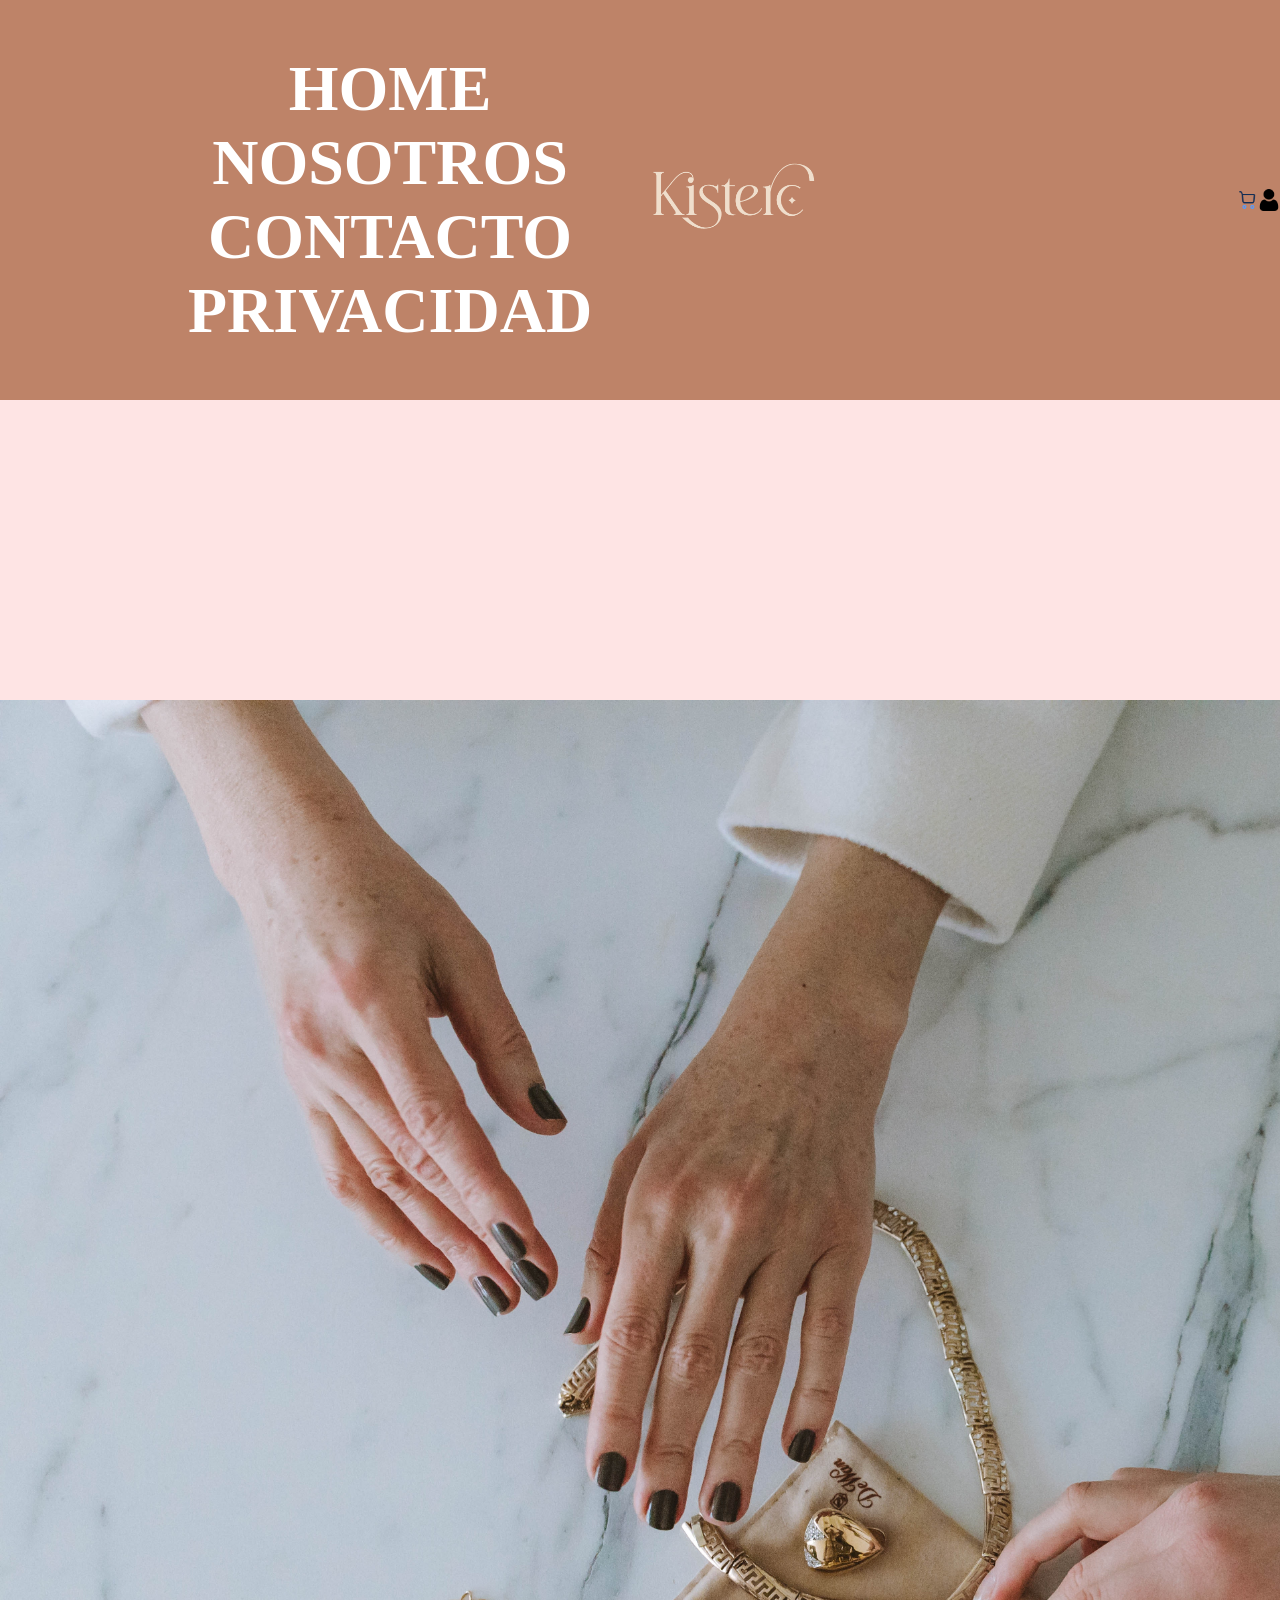
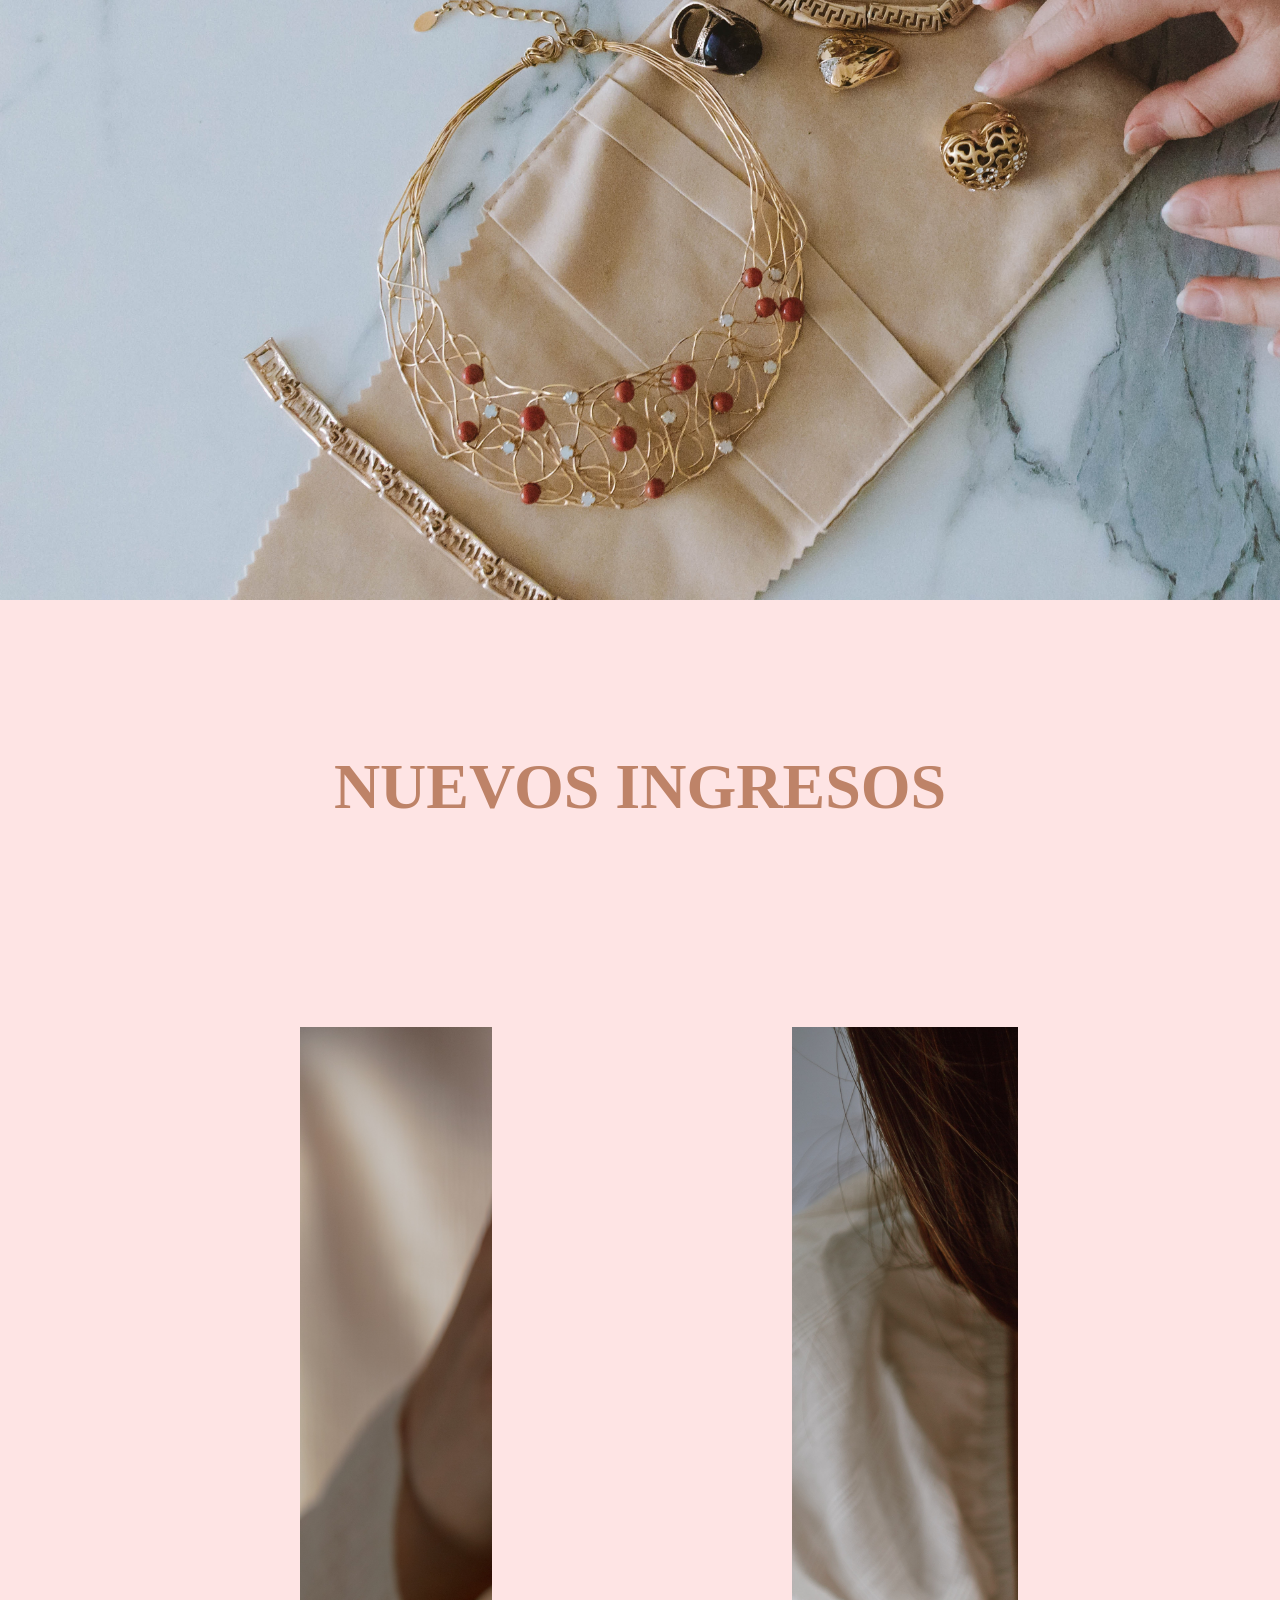
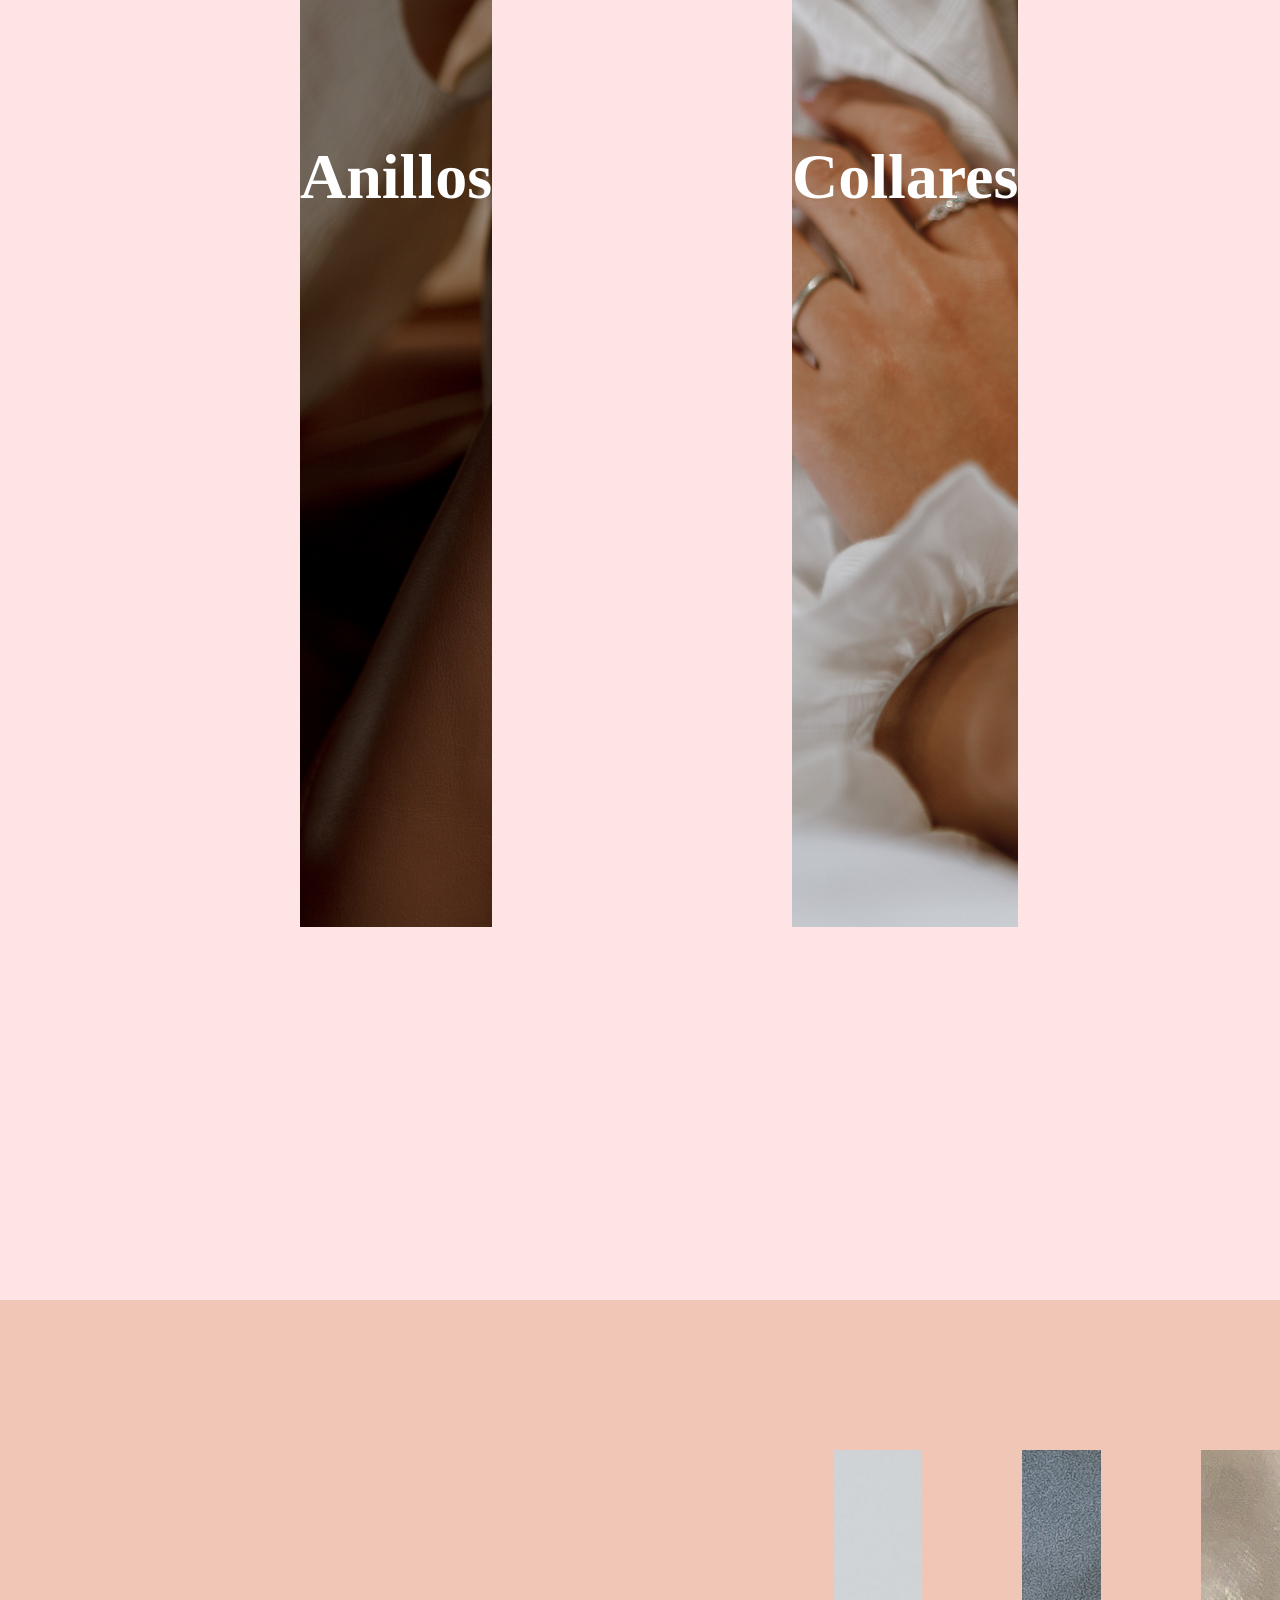
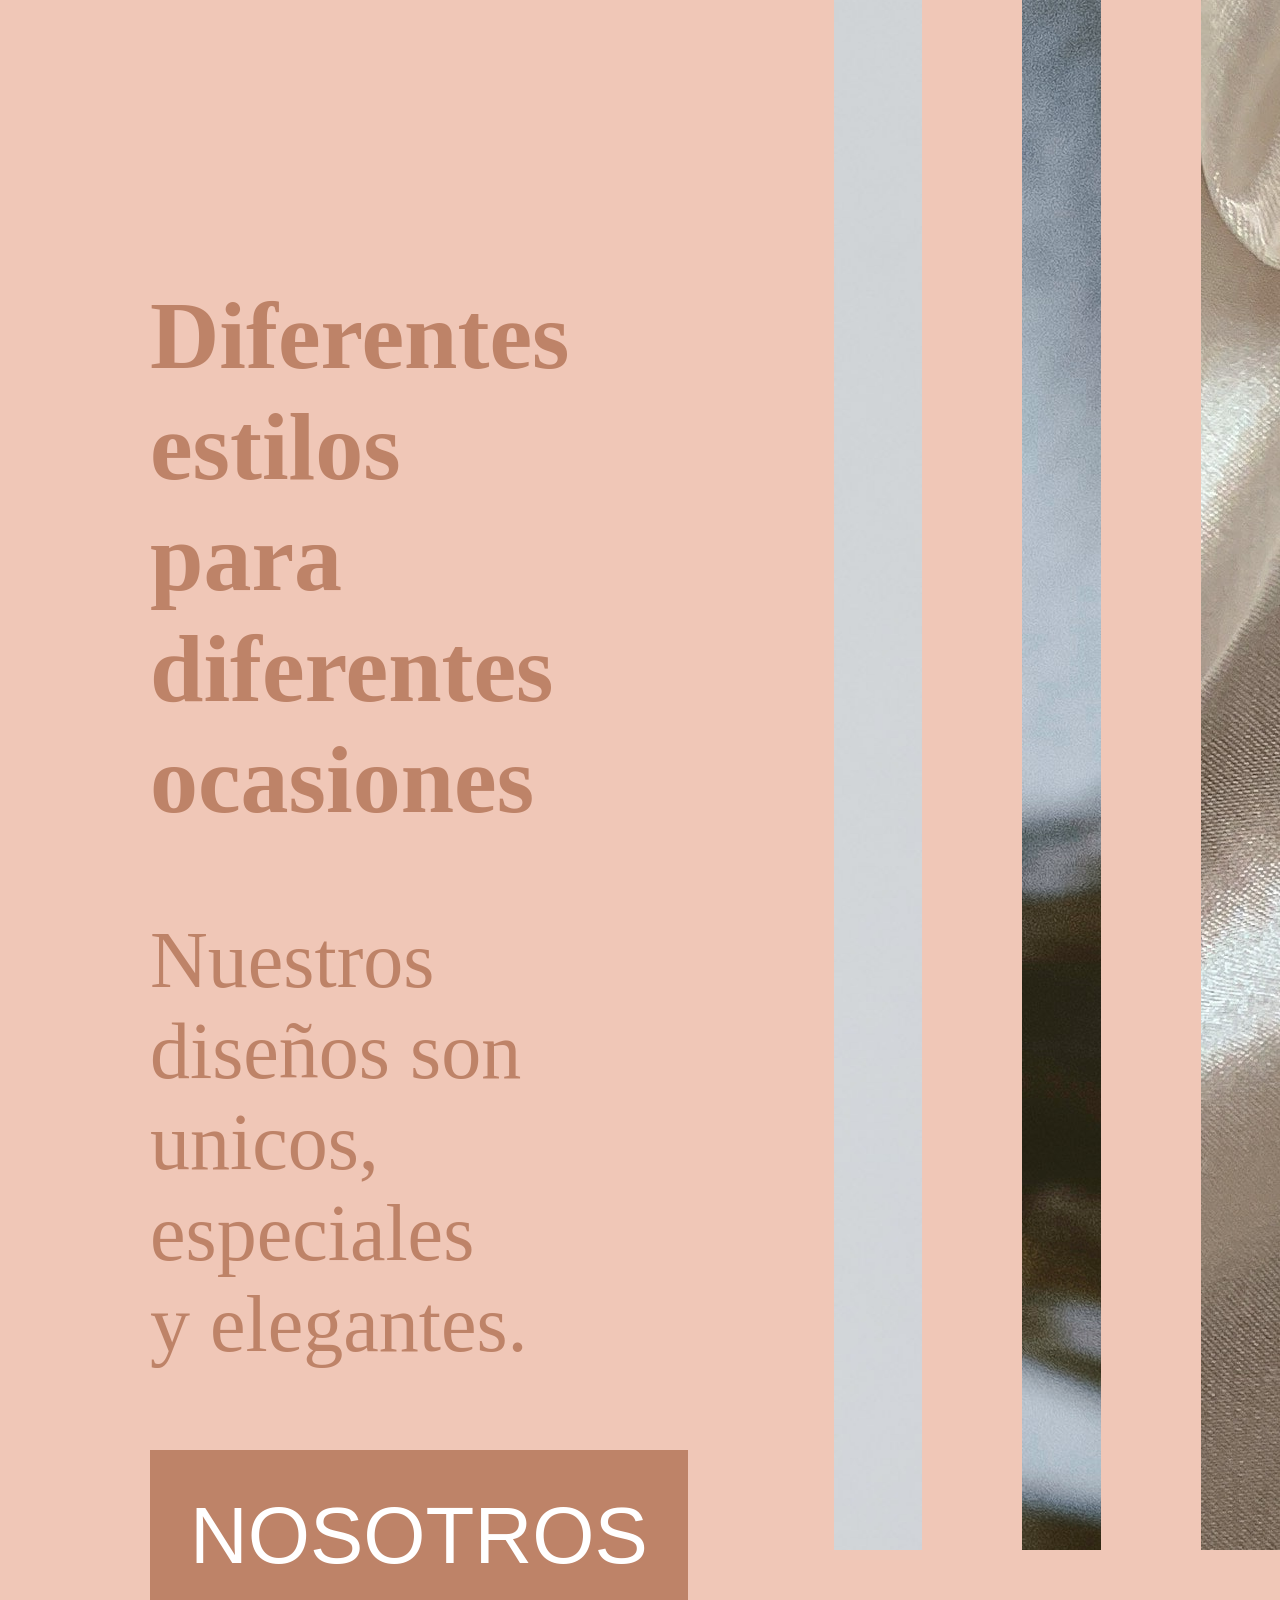
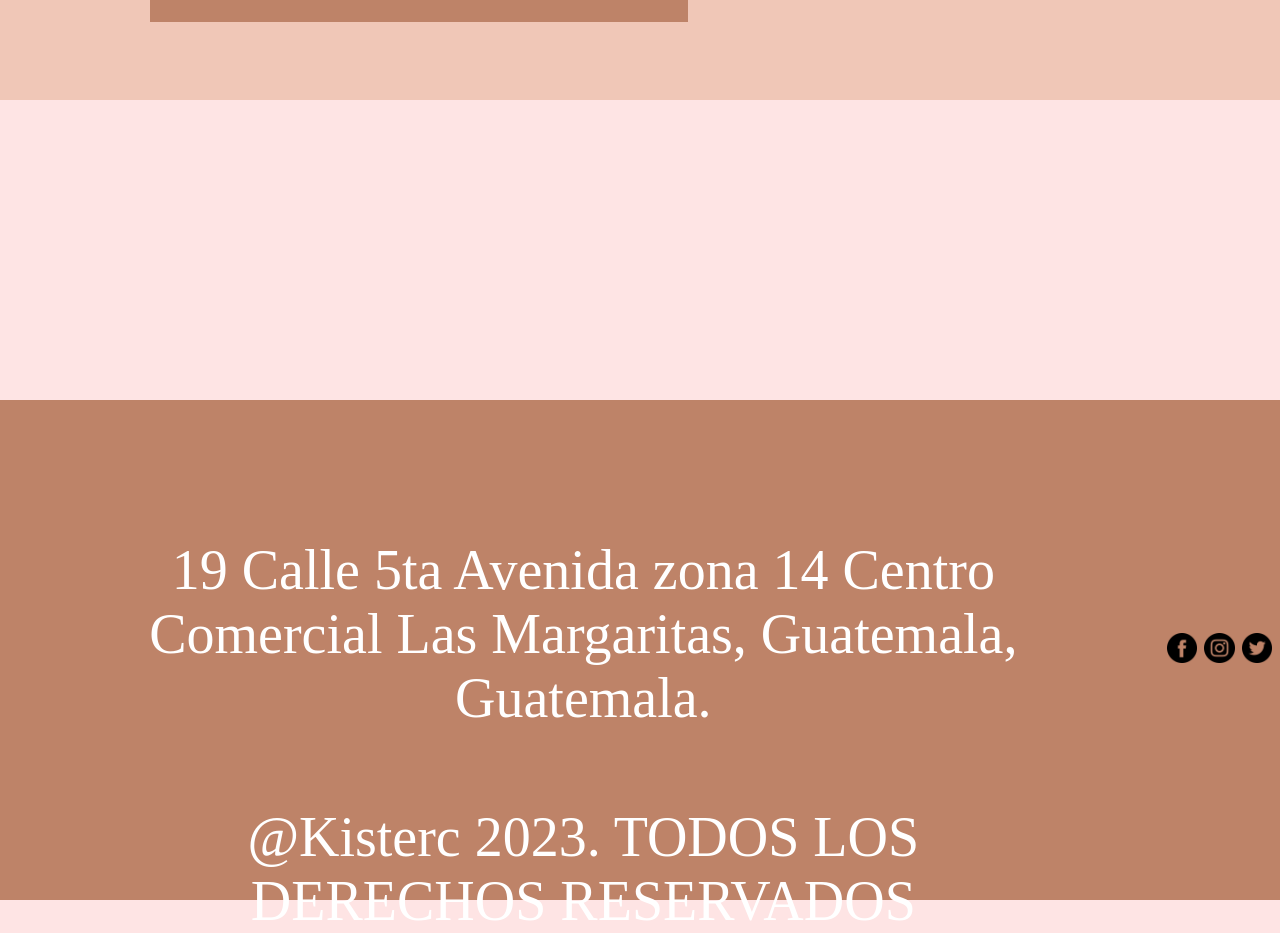
==== docs/index.html @ 11e6be17 "com1" ====
<!DOCTYPE html>
<html>
    <!-- estructura básica de head, tal como se explica en el pdf de referencia-->
    <head>
        <title>Kisterc Jewelry</title>
        <meta charset="utf-8">
        <meta name="viewport" content="width=device-width, user-scalable=no, initial-scale=1.0, maximum-scale=1.0, minimum-scale=1.0">
        <link rel="stylesheet" type="text/css" href="styles/index.css">
    </head>
    
    <body>
        <header>
            <nav>
                <ul>
                    <a href=""><li>HOME</li></a>
                    <a href=""><li>NOSOTROS</li></a>
                    <a href=""><li>CONTACTO</li></a>
                    <a href=""><li>PRIVACIDAD</li></a>
                    
            </ul>

            <img src="images/Logotipo2023.png"/>

            <div class="icons-container">
                
                <img src="images/Carrito.png"/>
                <img src="images/usuario.png"/>
            </div>

            </nav>
        </header>
        
        <div class="banner"></div>

    <section class="section-1">
        <h1>NUEVOS INGRESOS</h1>
         <div class="section-1-container">
                <div class="section-1-column-1">
                    <h1>Anillos</h1> 
                </div>

                <div class="section-1-column-2">
                    <h1>Collares</h1>
                    <!-- <img src="images/Collares.jpg"/> -->
                </div>

                <div class="section-1-column-3">
                    <h1>Aretes</h1>
                    <!-- <img src="images/Aretes.jpg"/> -->
                </div>
            
                <div class="section-1-column-4">
                    <h1>Brazaletes</h1>
                    <!-- <img src="images/Brazaletes.jpg"/> -->
                </div>
            </div>  
    </section>
        
    <section class="section-2">
        <div class="section-2-left">
            <h1>Diferentes estilos para diferentes ocasiones</h1>
            <p>Nuestros diseños son unicos, especiales y elegantes.</p>
            <button>NOSOTROS</button>
        </div>
        <!-- <div class="section-2-picture-1" style="width: 100%;"></div> -->

        <div class="section-2-pictures">
            <div class="section-2-picture-1"></div>
            <div class="section-2-picture-2"></div>
            <div class="section-2-picture-3"></div>
        </div>

    </section>
        
     <footer>
        <div class="footer-left">
            <h1>19 Calle 5ta Avenida zona 14 Centro Comercial Las Margaritas, Guatemala, Guatemala.</h1>
            <h1>@Kisterc 2023. TODOS LOS DERECHOS RESERVADOS</h1>
        </div>
        <div class="footer-right">
            <a href=""><img src="images/facebook%20(1).png"/></a>
            <a href=""><img src="images/instagram%20(1).png"/></a>
            <a href=""><img src="images/Twitter.png"/></a>
        </div>
    </footer>

        
    </body> 
</html>
---- docs/styles/index.css ----
body {
    margin: 0;
    background-color: #fee4e4;
}

header {
    background-color: #be8368;
    width: 100%;
    height: 400px;
}

header a {
    text-decoration: none;
    color: white;
    font-weight: 600;
    font-size: 4em;
    display: inline-table;
    width: 500px;
    text-align-last: center;
}

nav {
    height: 400px;
    padding-left: 100px;
    display: flex;
    flex-direction: row;
    justify-content: space-around;
    align-items: center;
}

ul {
    list-style: none;
    width: 40%;
}

nav img {
    width: 20%;
}


.icons-container {
    width: 40%;
    display: flex;
    flex-direction: row;
    justify-content: flex-end;
}

.icons-container img {
    width: 5%;
}

.banner {
    width: 100%;
    height: 1500px;
    margin-top: 300px;
    background-image: url("../images/Jewelry.jpg");
    background-position-y: 65%;
    background-size: cover;
}

.section-1 {
    margin: 150px;
    height: 2000px;
}

.section-1 h1 {
    text-align-last: center;
    font-size: 4em;
    color: #be8368;
}

.section-1-container {
    display: flex;
    flex-direction: row;
}

.section-1-container h1 {
    color: white;
}

.section-1-container div {
    width: 25%;
    height: 1500px;
    margin: 150px;
    background-position-y: 65%;
    background-size: cover;
    display: flex;
    align-items: center;
    justify-content: center;
}

.section-1-column-1 {
    background-image: url("../images/Anillos.jpg");
}

.section-1-column-2 {
    background-image: url("../images/Collares.jpg");
}

.section-1-column-3 {
    background-image: url("../images/Aretes.jpg");
}

.section-1-column-4 {
    background-image: url("../images/Brazaletes.jpg");
}

.section-2 {
    margin-top: 150px;
    height: 2000px;
    background-color: #f0c7b7;
    display: flex;
    flex-direction: row;
}

.section-2-left {
    padding: 150px;
    padding-top: 500px;
    width: 30%;
}

.section-2-left h1 {
    font-size: 6em;
    color: #be8368;
}

.section-2-left p {
    font-size: 5em;
    color: #be8368;
}

.section-2-left button {
    font-size: 5em;
    background-color: #be8368;
    color: white;
    border: none;
    padding: 0.5em;
}

.section-2-pictures {
    width: 100%;
    padding: 150px;
    height: 1700px;
    background-position-y: 65%;
    background-size: cover;
    display: flex;
    align-items: center;
    justify-content: flex-end;
    padding-right: 0;
}

.section-2-picture-1 {
    background-image: url("../images/Joyeria1.jpg");
    width: 33.33%;
    height: 1700px;
    margin-right: 100px;
}

.section-2-picture-2 {
    background-image: url("../images/Joyeria2.jpg");
    width: 30%;
    height: 1700px;
    margin-right: 100px;
}

.section-2-picture-3 {
    background-image: url("../images/Joyeria3.jpg");
    width: 30%;
    height: 1700px;
}

footer {
    height: 500px;
    margin-top: 300px;
    background-color: #be8368;
    display: flex;
    justify-content: space-around;
    align-items: center;
}

.footer-left {
    display: flex;
    flex-direction: column;
    justify-content: space-around;
    align-items: center;
    height: 300px;
}

.footer-left h1 {
    font-size: 3.5em;
    font-weight: 500;
    width: 80%;
    color: white;
    text-align: center;
}

.footer-right {
    display: flex;
    flex-direction: row;
    justify-content: space-around;
    align-items: center;
    width: 15%;
}

.footer-right img {
    width: 80%;
}
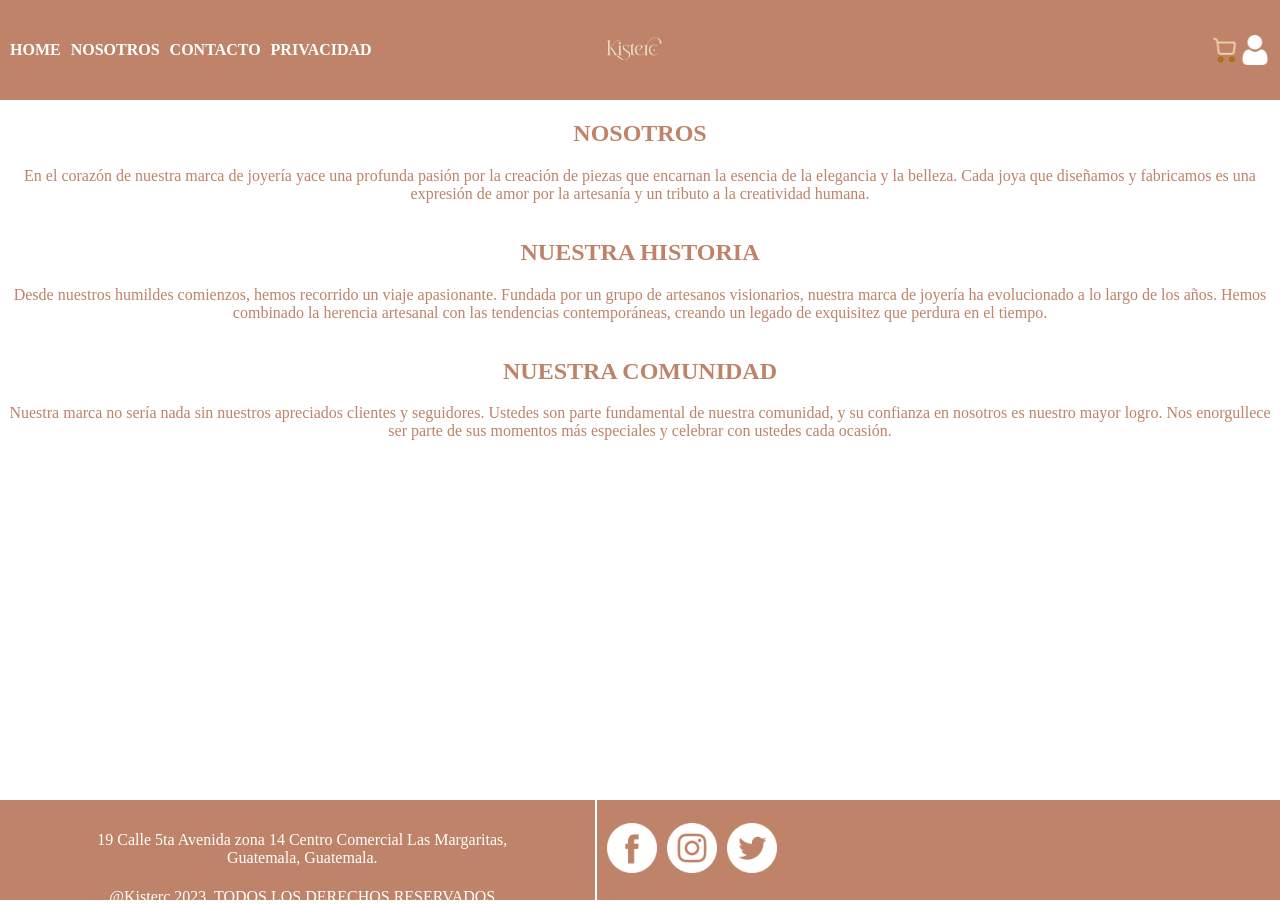
==== commit bb40d26c: "responsive 1" ====
--- a/docs/index.html
+++ b/docs/index.html
@@ -1,6 +1,5 @@
 <!DOCTYPE html>
 <html>
-    <!-- estructura básica de head, tal como se explica en el pdf de referencia-->
     <head>
         <title>Kisterc Jewelry</title>
         <meta charset="utf-8">
@@ -16,80 +15,46 @@
                     <a href=""><li>NOSOTROS</li></a>
                     <a href=""><li>CONTACTO</li></a>
                     <a href=""><li>PRIVACIDAD</li></a>
-                    
-            </ul>
-
-            <img src="images/Logotipo2023.png"/>
-
-            <div class="icons-container">
-                
-                <img src="images/Carrito.png"/>
-                <img src="images/usuario.png"/>
-            </div>
-
+                </ul>
+                <img class="logo" src="images/Logotipo2023.png"/>
+                <div class="icons-container">
+                    <img src="images/Carrito.png"/>
+                    <img src="images/usuario.png"/>
+                </div>
             </nav>
         </header>
+        <div class="section">
+            <h2 style="color: #be8368; text-align: center;">NOSOTROS</h2>
+            <p style="color: #be8368; text-align: center;">
+                En el corazón de nuestra marca de joyería yace una profunda pasión por la creación de piezas que encarnan la esencia de la elegancia y la belleza. Cada joya que diseñamos y fabricamos es una expresión de amor por la artesanía y un tributo a la creatividad humana.
+            </p>
+        </div>
         
-        <div class="banner"></div>
-
-    <section class="section-1">
-        <h1>NUEVOS INGRESOS</h1>
-         <div class="section-1-container">
-                <div class="section-1-column-1">
-                    <h1>Anillos</h1> 
-                </div>
-
-                <div class="section-1-column-2">
-                    <h1>Collares</h1>
-                    <!-- <img src="images/Collares.jpg"/> -->
-                </div>
-
-                <div class="section-1-column-3">
-                    <h1>Aretes</h1>
-                    <!-- <img src="images/Aretes.jpg"/> -->
-                </div>
-            
-                <div class="section-1-column-4">
-                    <h1>Brazaletes</h1>
-                    <!-- <img src="images/Brazaletes.jpg"/> -->
-                </div>
-            </div>  
-    </section>
+        <div class="section">
+            <h2 style="color: #be8368; text-align: center;">NUESTRA HISTORIA</h2>
+            <p style="color: #be8368; text-align: center;">
+                Desde nuestros humildes comienzos, hemos recorrido un viaje apasionante. Fundada por un grupo de artesanos visionarios, nuestra marca de joyería ha evolucionado a lo largo de los años. Hemos combinado la herencia artesanal con las tendencias contemporáneas, creando un legado de exquisitez que perdura en el tiempo.
+            </p>
+        </div>
         
-    <section class="section-2">
-        <div class="section-2-left">
-            <h1>Diferentes estilos para diferentes ocasiones</h1>
-            <p>Nuestros diseños son unicos, especiales y elegantes.</p>
-            <button>NOSOTROS</button>
+        <div class="section">
+            <h2 style="color: #be8368; text-align: center;">NUESTRA COMUNIDAD</h2>
+            <p style="color: #be8368; text-align: center;">
+                Nuestra marca no sería nada sin nuestros apreciados clientes y seguidores. Ustedes son parte fundamental de nuestra comunidad, y su confianza en nosotros es nuestro mayor logro. Nos enorgullece ser parte de sus momentos más especiales y celebrar con ustedes cada ocasión.
+            </p>
         </div>
-        <!-- <div class="section-2-picture-1" style="width: 100%;"></div> -->
-
-        <div class="section-2-pictures">
-            <div class="section-2-picture-1"></div>
-            <div class="section-2-picture-2"></div>
-            <div class="section-2-picture-3"></div>
-        </div>
-
-    </section>
         
-     <footer>
-        <div class="footer-left">
-            <h1>19 Calle 5ta Avenida zona 14 Centro Comercial Las Margaritas, Guatemala, Guatemala.</h1>
-            <h1>@Kisterc 2023. TODOS LOS DERECHOS RESERVADOS</h1>
-        </div>
-        <div class="footer-right">
-            <a href=""><img src="images/facebook%20(1).png"/></a>
-            <a href=""><img src="images/instagram%20(1).png"/></a>
-            <a href=""><img src="images/Twitter.png"/></a>
-        </div>
-    </footer>
-
-        
-    </body> 
+        <footer>
+            <div class="footer-left">
+                <h1>19 Calle 5ta Avenida zona 14 Centro Comercial Las Margaritas, Guatemala, Guatemala.</h1>
+                <h1>@Kisterc 2023. TODOS LOS DERECHOS RESERVADOS</h1>
+            </div>
+            <div class="footer-line"></div> <!-- Línea blanca -->
+            <div class="footer-right">
+                <a href=""><img src="images/facebook%20(1).png"/></a>
+                <a href=""><img src="images/instagram%20(1).png"/></a>
+                <a href=""><img src="images/Twitter.png"/></a>
+            </div>
+        </footer>
+    </body>
 </html>
-
-
-
-
-
-
--- a/docs/styles/index.css
+++ b/docs/styles/index.css
@@ -1,181 +1,80 @@
 body {
-    margin: 0;
-    background-color: #fee4e4;
+     margin: 0;
+    background-color: white;
+    font-size: 16px; /* Ajusta el tamaño de fuente base */
+    display: flex;
+    flex-direction: column;
+    min-height: 100vh;
 }
 
 header {
     background-color: #be8368;
     width: 100%;
-    height: 400px;
+    height: 100px; /* Ajusta la altura */
+    display: flex;
+    justify-content: flex-start; /* Alinea el logotipo a la izquierda del header */
+    align-items: center; /* Centra verticalmente el contenido */
 }
 
 header a {
     text-decoration: none;
     color: white;
     font-weight: 600;
-    font-size: 4em;
-    display: inline-table;
-    width: 500px;
-    text-align-last: center;
+    font-size: 2.5em; /* Ajusta el tamaño de fuente y lo hace más grande */
+    text-align: center; /* Ajusta el alineamiento al centro */
+    flex-grow: 1; /* Expande para llenar el espacio disponible */
 }
 
 nav {
-    height: 400px;
-    padding-left: 100px;
+    height: 100px; /* Ajusta la altura */
+    padding: 0 10px; /* Ajusta el relleno izquierdo y derecho */
     display: flex;
-    flex-direction: row;
-    justify-content: space-around;
+    justify-content: space-between; /* Distribuye los elementos a los extremos del navbar */
     align-items: center;
+    width: 100%; /* Ocupa todo el ancho disponible */
 }
 
 ul {
     list-style: none;
-    width: 40%;
+    margin: 0; /* Elimina el margen predeterminado */
+    padding: 0; /* Elimina el relleno predeterminado */
+    display: flex;
+    align-items: center; /* Alinea verticalmente los elementos de la lista */
+}
+
+ul li {
+    font-size: 0.4em; /* Ajusta el tamaño de fuente de los elementos de la lista */
+    margin-right: 10px; /* Agrega un espacio entre los elementos de la lista */
+    color: white; /* Establece el color del texto a blanco */
 }
 
 nav img {
-    width: 20%;
+    width: 80px; /* Ajusta el ancho del logo para hacerlo más grande y centrado */
 }
 
+.logo {
+    width: 80px; /* Ajusta el ancho del logo para hacerlo más grande y centrado */
+    margin-right: 325px;
+}
 
 .icons-container {
-    width: 40%;
     display: flex;
-    flex-direction: row;
-    justify-content: flex-end;
+    align-items: center;
 }
 
 .icons-container img {
-    width: 5%;
-}
-
-.banner {
-    width: 100%;
-    height: 1500px;
-    margin-top: 300px;
-    background-image: url("../images/Jewelry.jpg");
-    background-position-y: 65%;
-    background-size: cover;
-}
-
-.section-1 {
-    margin: 150px;
-    height: 2000px;
-}
-
-.section-1 h1 {
-    text-align-last: center;
-    font-size: 4em;
-    color: #be8368;
-}
-
-.section-1-container {
-    display: flex;
-    flex-direction: row;
-}
-
-.section-1-container h1 {
-    color: white;
-}
-
-.section-1-container div {
-    width: 25%;
-    height: 1500px;
-    margin: 150px;
-    background-position-y: 65%;
-    background-size: cover;
-    display: flex;
-    align-items: center;
-    justify-content: center;
-}
-
-.section-1-column-1 {
-    background-image: url("../images/Anillos.jpg");
-}
-
-.section-1-column-2 {
-    background-image: url("../images/Collares.jpg");
-}
-
-.section-1-column-3 {
-    background-image: url("../images/Aretes.jpg");
-}
-
-.section-1-column-4 {
-    background-image: url("../images/Brazaletes.jpg");
-}
-
-.section-2 {
-    margin-top: 150px;
-    height: 2000px;
-    background-color: #f0c7b7;
-    display: flex;
-    flex-direction: row;
-}
-
-.section-2-left {
-    padding: 150px;
-    padding-top: 500px;
-    width: 30%;
-}
-
-.section-2-left h1 {
-    font-size: 6em;
-    color: #be8368;
-}
-
-.section-2-left p {
-    font-size: 5em;
-    color: #be8368;
-}
-
-.section-2-left button {
-    font-size: 5em;
-    background-color: #be8368;
-    color: white;
-    border: none;
-    padding: 0.5em;
-}
-
-.section-2-pictures {
-    width: 100%;
-    padding: 150px;
-    height: 1700px;
-    background-position-y: 65%;
-    background-size: cover;
-    display: flex;
-    align-items: center;
-    justify-content: flex-end;
-    padding-right: 0;
-}
-
-.section-2-picture-1 {
-    background-image: url("../images/Joyeria1.jpg");
-    width: 33.33%;
-    height: 1700px;
-    margin-right: 100px;
-}
-
-.section-2-picture-2 {
-    background-image: url("../images/Joyeria2.jpg");
-    width: 30%;
-    height: 1700px;
-    margin-right: 100px;
-}
-
-.section-2-picture-3 {
-    background-image: url("../images/Joyeria3.jpg");
-    width: 30%;
-    height: 1700px;
+    width: 30px; /* Ajusta el ancho de los íconos */
+    filter: invert(1); /* Hace que los íconos sean blancos */
 }
 
 footer {
-    height: 500px;
-    margin-top: 300px;
+    margin-top: auto;
+    height: 100px; /* Ajusta la altura */
+    /* Ajusta el margen superior */
     background-color: #be8368;
     display: flex;
-    justify-content: space-around;
     align-items: center;
+    padding: 0 20px; /* Ajusta el relleno izquierdo y derecho del footer */
 }
 
 .footer-left {
@@ -183,25 +82,98 @@
     flex-direction: column;
     justify-content: space-around;
     align-items: center;
-    height: 300px;
+    height: 60px; /* Ajusta la altura */
 }
 
 .footer-left h1 {
-    font-size: 3.5em;
+    font-size: 1em; /* Ajusta el tamaño de fuente del encabezado del footer */
     font-weight: 500;
     width: 80%;
     color: white;
     text-align: center;
 }
 
+/* Agrega espacio entre los íconos del footer y muévelos más a la izquierda */
+.footer-right a {
+    margin-right: 10px; /* Agrega espacio entre los íconos */
+}
+
+/* Quita el margen derecho para el último ícono en el footer */
+.footer-right a:last-child {
+    margin-right: 0;
+}
+
+.footer-line {
+    width: 2px; /* Ancho de la línea vertical */
+    height: 100px; /* Ajusta la altura de la línea vertical */
+    background-color: white; /* Color blanco */
+    margin: 0 10px; /* Agrega espacio entre la línea y los íconos */
+   
+}
+
 .footer-right {
     display: flex;
     flex-direction: row;
-    justify-content: space-around;
     align-items: center;
-    width: 15%;
 }
 
 .footer-right img {
-    width: 80%;
+    width: 50px; /* Ajusta el ancho de las imágenes */
+    filter: invert(1); /* Hace que las imágenes del footer sean blancas */
 }
+/* Estilos para dispositivos móviles */
+@media screen and (max-width: 600px) {
+    header {
+        height: auto; /* Altura automática para acomodar elementos */
+        padding: 10px; /* Agrega relleno al encabezado */
+    }
+    
+    header a {
+        font-size: 1.5em; /* Reduce el tamaño de fuente de los enlaces en el encabezado */
+    }
+    
+    nav {
+        flex-direction: column; /* Cambia la dirección de flexión para el menú */
+        align-items: flex-start; /* Alinea elementos al inicio */
+        overflow: hidden; /* Oculta elementos que desbordan el menú */
+        max-height: 0; /* Altura máxima inicial 0 para colapsar el menú */
+        transition: max-height 0.3s ease; /* Agrega una transición suave */
+    }
+    
+    ul {
+        flex-direction: column; /* Alinea los elementos verticalmente */
+    }
+    
+    ul li {
+        margin-right: 0; /* Elimina el margen entre elementos del menú */
+        margin-bottom: 10px; /* Agrega espacio entre elementos del menú */
+    }
+    
+    .logo {
+        margin-right: 0; /* Elimina el margen derecho del logo */
+    }
+    
+    .icons-container {
+        justify-content: center; /* Centra los íconos horizontalmente */
+        margin-top: 20px; /* Agrega espacio entre los íconos y el menú */
+    }
+    
+    footer {
+        flex-direction: column; /* Alinea elementos del footer verticalmente */
+    }
+    
+    .footer-line {
+        width: 100%; /* Línea horizontal que ocupa todo el ancho */
+        height: 2px; /* Ajusta la altura de la línea horizontal */
+        margin: 10px 0; /* Agrega espacio arriba y abajo de la línea */
+    }
+    
+    .footer-right {
+        flex-direction: row; /* Alinea los íconos horizontalmente */
+        justify-content: center; /* Centra los íconos horizontalmente */
+    }
+    
+    .footer-right img {
+        width: 30px; /* Reduce el tamaño de las imágenes de los íconos */
+    }
+}
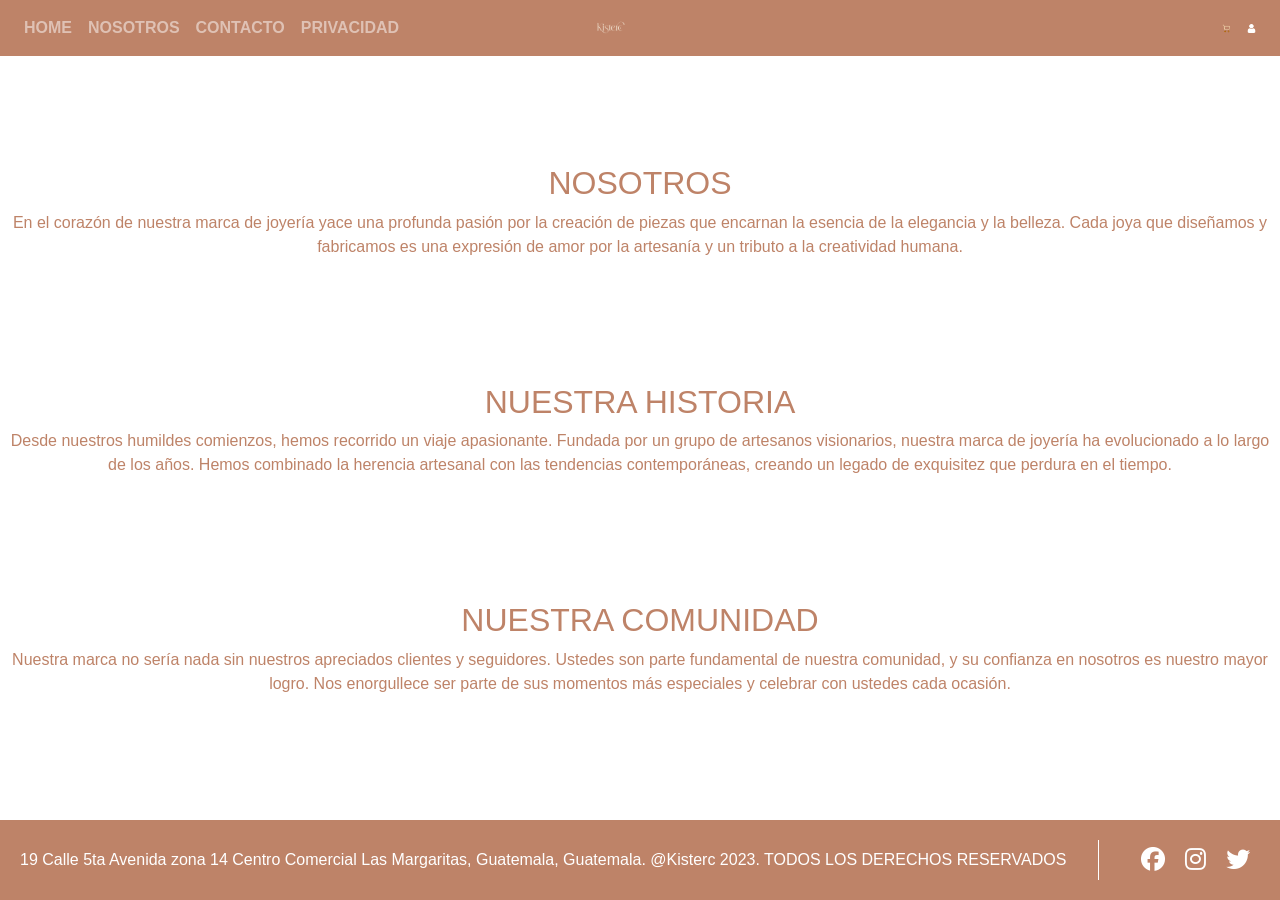
==== commit ed549f34: "fix final" ====
--- a/docs/index.html
+++ b/docs/index.html
@@ -5,24 +5,44 @@
         <meta charset="utf-8">
         <meta name="viewport" content="width=device-width, user-scalable=no, initial-scale=1.0, maximum-scale=1.0, minimum-scale=1.0">
         <link rel="stylesheet" type="text/css" href="styles/index.css">
+        <link rel="stylesheet" href="https://stackpath.bootstrapcdn.com/bootstrap/4.5.2/css/bootstrap.min.css">
+        <link rel="stylesheet" href="https://cdnjs.cloudflare.com/ajax/libs/font-awesome/6.4.0/css/all.min.css" integrity="sha512-iecdLmaskl7CVkqkXNQ/ZH/XLlvWZOJyj7Yy7tcenmpD1ypASozpmT/E0iPtmFIB46ZmdtAc9eNBvH0H/ZpiBw==" crossorigin="anonymous" referrerpolicy="no-referrer" />
     </head>
     
     <body>
-        <header>
-            <nav>
-                <ul>
-                    <a href=""><li>HOME</li></a>
-                    <a href=""><li>NOSOTROS</li></a>
-                    <a href=""><li>CONTACTO</li></a>
-                    <a href=""><li>PRIVACIDAD</li></a>
+        <nav class="navbar navbar-expand-lg navbar-dark" style="background-color: #be8368">
+            <button class="navbar-toggler" type="button" data-toggle="collapse" data-target="#navbarNav" aria-controls="navbarNav" aria-expanded="false" aria-label="Toggle navigation">
+                <span class="navbar-toggler-icon"></span>
+            </button>
+            <div class="collapse navbar-collapse" id="navbarNav">
+                <ul class="navbar-nav">
+                    <li class="nav-item">
+                        <a class="nav-link" href="#">HOME</a>
+                    </li>
+                    <li class="nav-item">
+                        <a class="nav-link" href="index.html">NOSOTROS</a>
+                    </li>
+                    <li class="nav-item">
+                        <a class="nav-link" href="contact.html">CONTACTO</a>
+                    </li>
+                    <li class="nav-item">
+                        <a class="nav-link" href="#">PRIVACIDAD</a>
+                    </li>
                 </ul>
-                <img class="logo" src="images/Logotipo2023.png"/>
-                <div class="icons-container">
-                    <img src="images/Carrito.png"/>
-                    <img src="images/usuario.png"/>
-                </div>
-            </nav>
-        </header>
+            </div>
+            <a class="navbar-brand navbar-logo" href="#">
+                <img src="images/Logotipo2023.png" class="logo" alt="Logo" style="max-height: 40px;">
+            </a>
+            <ul class="navbar-nav ml-auto">
+                <li class="nav-item">
+                    <img src="images/Carrito.png" class="nav-link" alt="Carrito" style="max-height: 25px; filter: invert(1);">
+                </li>
+                <li class="nav-item">
+                    <img src="images/usuario.png" class="nav-link" alt="Usuario" style="max-height: 25px; filter: invert(1);">
+                </li>
+            </ul>
+        </nav>
+        
         <div class="section">
             <h2 style="color: #be8368; text-align: center;">NOSOTROS</h2>
             <p style="color: #be8368; text-align: center;">
@@ -44,17 +64,19 @@
             </p>
         </div>
         
-        <footer>
-            <div class="footer-left">
-                <h1>19 Calle 5ta Avenida zona 14 Centro Comercial Las Margaritas, Guatemala, Guatemala.</h1>
-                <h1>@Kisterc 2023. TODOS LOS DERECHOS RESERVADOS</h1>
+        <footer class="footer">
+            <div class="footer-text">
+                19 Calle 5ta Avenida zona 14 Centro Comercial Las Margaritas, Guatemala, Guatemala. @Kisterc 2023. TODOS LOS DERECHOS RESERVADOS
             </div>
-            <div class="footer-line"></div> <!-- Línea blanca -->
-            <div class="footer-right">
-                <a href=""><img src="images/facebook%20(1).png"/></a>
-                <a href=""><img src="images/instagram%20(1).png"/></a>
-                <a href=""><img src="images/Twitter.png"/></a>
+            <div class="footer-divider"></div>
+            <div class="footer-icons">
+                <a href="#"><i class="fab fa-facebook"></i></a>
+                <a href="#"><i class="fab fa-instagram"></i></a>
+                <a href="#"><i class="fab fa-twitter"></i></a>
             </div>
         </footer>
+    <script src="https://code.jquery.com/jquery-3.5.1.slim.min.js"></script>
+    <script src="https://cdn.jsdelivr.net/npm/@popperjs/core@2.5.3/dist/umd/popper.min.js"></script>
+    <script src="https://stackpath.bootstrapcdn.com/bootstrap/4.5.2/js/bootstrap.min.js"></script>
     </body>
 </html>
--- a/docs/styles/index.css
+++ b/docs/styles/index.css
@@ -1,3 +1,4 @@
+
 body {
      margin: 0;
     background-color: white;
@@ -24,156 +25,48 @@
     text-align: center; /* Ajusta el alineamiento al centro */
     flex-grow: 1; /* Expande para llenar el espacio disponible */
 }
-
-nav {
-    height: 100px; /* Ajusta la altura */
-    padding: 0 10px; /* Ajusta el relleno izquierdo y derecho */
+.navbar-logo {
+    position: absolute;
+    left: 50%;
+    transform: translateX(-50%);
+    width:100px;
+}
+.navbar-nav .nav-item .nav-link img {
+    filter: invert(1); /* Hace que los iconos sean blancos */
+}
+.navbar-nav .nav-item .nav-link {
+            font-size: 1em;
+            text-align: center;
+        }
+.nav-link {
+    font-family: Arial, sans-serif; /* Cambia "Arial, sans-serif" al tipo de letra que desees */
+    font-size: 16px; /* Tamaño de fuente */
+    font-weight: 600; /* Peso de fuente (opcional) */
+}
+.footer {
+    background-color: #be8368;
+    color: white;
+    text-align: center; /* Alinea el texto al centro */
+    padding: 20px;
     display: flex;
-    justify-content: space-between; /* Distribuye los elementos a los extremos del navbar */
+    justify-content: space-between; /* Separa el texto e íconos */
     align-items: center;
-    width: 100%; /* Ocupa todo el ancho disponible */
+    margin-top: auto;
 }
-
-ul {
-    list-style: none;
-    margin: 0; /* Elimina el margen predeterminado */
-    padding: 0; /* Elimina el relleno predeterminado */
+.footer-icons {
     display: flex;
-    align-items: center; /* Alinea verticalmente los elementos de la lista */
 }
-
-ul li {
-    font-size: 0.4em; /* Ajusta el tamaño de fuente de los elementos de la lista */
-    margin-right: 10px; /* Agrega un espacio entre los elementos de la lista */
-    color: white; /* Establece el color del texto a blanco */
+.footer-icons a {
+    font-size: 24px;
+    color: white;
+    margin: 0 10px;
 }
-
-nav img {
-    width: 80px; /* Ajusta el ancho del logo para hacerlo más grande y centrado */
+.footer-divider {
+    background-color: white;
+    width: 1px;
+    height: 40px; /* Ajusta la altura de la línea blanca vertical */
+    margin: 0 10px;
 }
-
-.logo {
-    width: 80px; /* Ajusta el ancho del logo para hacerlo más grande y centrado */
-    margin-right: 325px;
+.section{
+    margin-top: auto;
 }
-
-.icons-container {
-    display: flex;
-    align-items: center;
-}
-
-.icons-container img {
-    width: 30px; /* Ajusta el ancho de los íconos */
-    filter: invert(1); /* Hace que los íconos sean blancos */
-}
-
-footer {
-    margin-top: auto;
-    height: 100px; /* Ajusta la altura */
-    /* Ajusta el margen superior */
-    background-color: #be8368;
-    display: flex;
-    align-items: center;
-    padding: 0 20px; /* Ajusta el relleno izquierdo y derecho del footer */
-}
-
-.footer-left {
-    display: flex;
-    flex-direction: column;
-    justify-content: space-around;
-    align-items: center;
-    height: 60px; /* Ajusta la altura */
-}
-
-.footer-left h1 {
-    font-size: 1em; /* Ajusta el tamaño de fuente del encabezado del footer */
-    font-weight: 500;
-    width: 80%;
-    color: white;
-    text-align: center;
-}
-
-/* Agrega espacio entre los íconos del footer y muévelos más a la izquierda */
-.footer-right a {
-    margin-right: 10px; /* Agrega espacio entre los íconos */
-}
-
-/* Quita el margen derecho para el último ícono en el footer */
-.footer-right a:last-child {
-    margin-right: 0;
-}
-
-.footer-line {
-    width: 2px; /* Ancho de la línea vertical */
-    height: 100px; /* Ajusta la altura de la línea vertical */
-    background-color: white; /* Color blanco */
-    margin: 0 10px; /* Agrega espacio entre la línea y los íconos */
-   
-}
-
-.footer-right {
-    display: flex;
-    flex-direction: row;
-    align-items: center;
-}
-
-.footer-right img {
-    width: 50px; /* Ajusta el ancho de las imágenes */
-    filter: invert(1); /* Hace que las imágenes del footer sean blancas */
-}
-/* Estilos para dispositivos móviles */
-@media screen and (max-width: 600px) {
-    header {
-        height: auto; /* Altura automática para acomodar elementos */
-        padding: 10px; /* Agrega relleno al encabezado */
-    }
-    
-    header a {
-        font-size: 1.5em; /* Reduce el tamaño de fuente de los enlaces en el encabezado */
-    }
-    
-    nav {
-        flex-direction: column; /* Cambia la dirección de flexión para el menú */
-        align-items: flex-start; /* Alinea elementos al inicio */
-        overflow: hidden; /* Oculta elementos que desbordan el menú */
-        max-height: 0; /* Altura máxima inicial 0 para colapsar el menú */
-        transition: max-height 0.3s ease; /* Agrega una transición suave */
-    }
-    
-    ul {
-        flex-direction: column; /* Alinea los elementos verticalmente */
-    }
-    
-    ul li {
-        margin-right: 0; /* Elimina el margen entre elementos del menú */
-        margin-bottom: 10px; /* Agrega espacio entre elementos del menú */
-    }
-    
-    .logo {
-        margin-right: 0; /* Elimina el margen derecho del logo */
-    }
-    
-    .icons-container {
-        justify-content: center; /* Centra los íconos horizontalmente */
-        margin-top: 20px; /* Agrega espacio entre los íconos y el menú */
-    }
-    
-    footer {
-        flex-direction: column; /* Alinea elementos del footer verticalmente */
-    }
-    
-    .footer-line {
-        width: 100%; /* Línea horizontal que ocupa todo el ancho */
-        height: 2px; /* Ajusta la altura de la línea horizontal */
-        margin: 10px 0; /* Agrega espacio arriba y abajo de la línea */
-    }
-    
-    .footer-right {
-        flex-direction: row; /* Alinea los íconos horizontalmente */
-        justify-content: center; /* Centra los íconos horizontalmente */
-    }
-    
-    .footer-right img {
-        width: 30px; /* Reduce el tamaño de las imágenes de los íconos */
-    }
-}
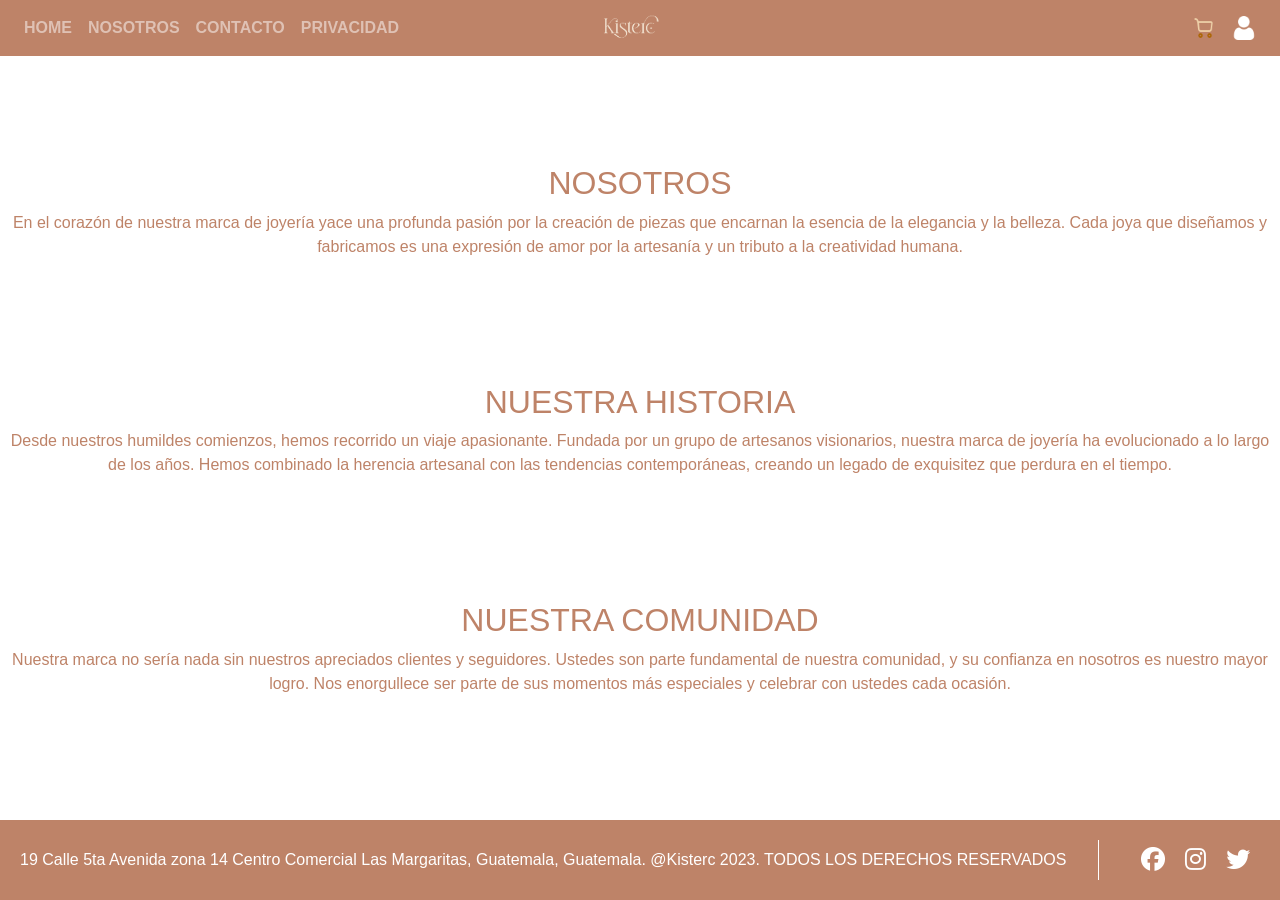
==== commit 823ca8de: "f1" ====
--- a/docs/index.html
+++ b/docs/index.html
@@ -26,19 +26,19 @@
                         <a class="nav-link" href="contact.html">CONTACTO</a>
                     </li>
                     <li class="nav-item">
-                        <a class="nav-link" href="#">PRIVACIDAD</a>
+                        <a class="nav-link" href="contact.html">PRIVACIDAD</a>
                     </li>
                 </ul>
             </div>
             <a class="navbar-brand navbar-logo" href="#">
-                <img src="images/Logotipo2023.png" class="logo" alt="Logo" style="max-height: 40px;">
+                <img src="images/Logotipo2023.png" class="logo" alt="Logo" style="max-height: 80px;">
             </a>
             <ul class="navbar-nav ml-auto">
                 <li class="nav-item">
-                    <img src="images/Carrito.png" class="nav-link" alt="Carrito" style="max-height: 25px; filter: invert(1);">
+                    <img src="images/Carrito.png" class="nav-link" alt="Carrito" style="max-height: 40px; filter: invert(1);">
                 </li>
                 <li class="nav-item">
-                    <img src="images/usuario.png" class="nav-link" alt="Usuario" style="max-height: 25px; filter: invert(1);">
+                    <img src="images/usuario.png" class="nav-link" alt="Usuario" style="max-height: 40px; filter: invert(1);">
                 </li>
             </ul>
         </nav>
--- a/docs/styles/index.css
+++ b/docs/styles/index.css
@@ -33,6 +33,7 @@
 }
 .navbar-nav .nav-item .nav-link img {
     filter: invert(1); /* Hace que los iconos sean blancos */
+    width: 100px;
 }
 .navbar-nav .nav-item .nav-link {
             font-size: 1em;
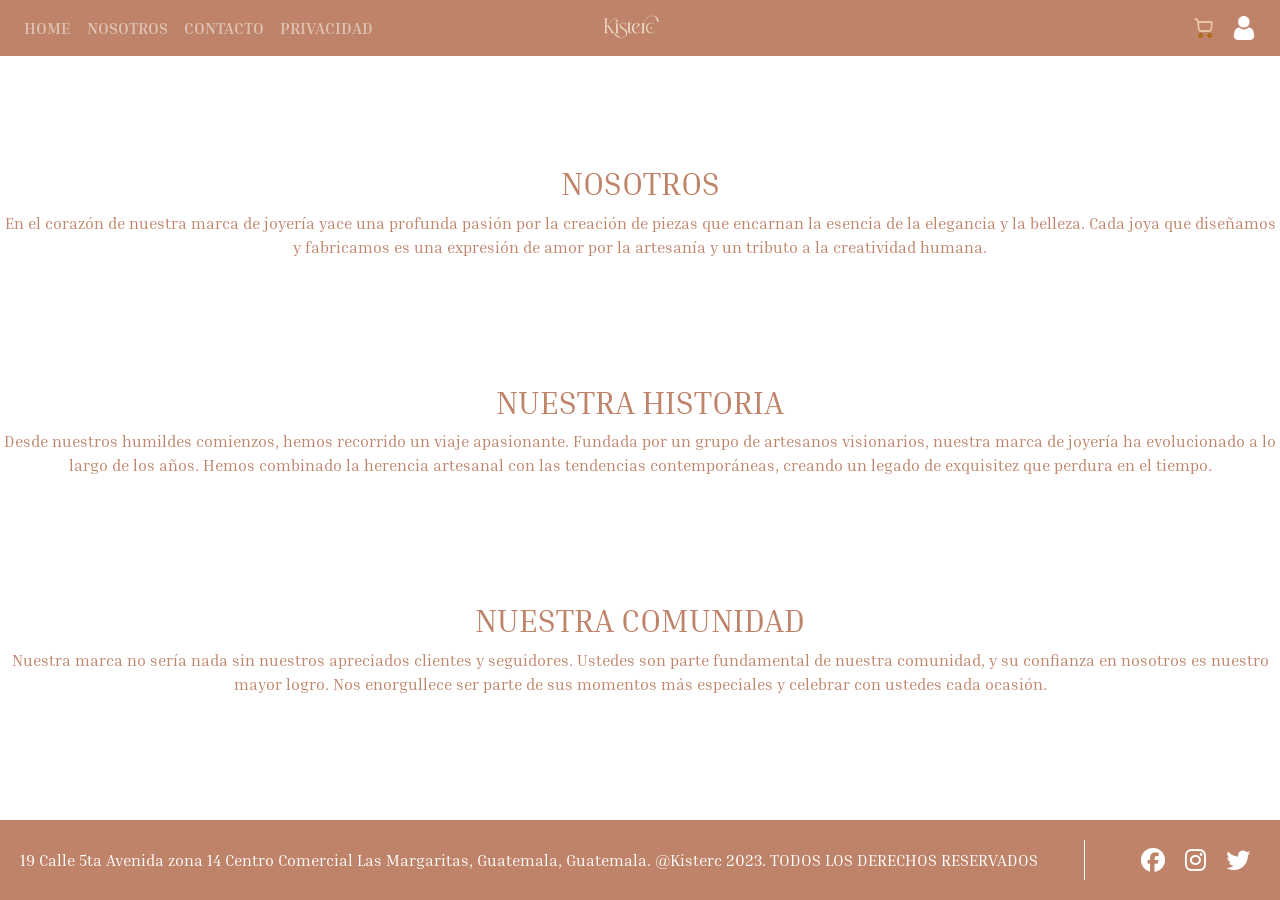
==== commit 09e0254a: "fix final oct" ====
--- a/docs/index.html
+++ b/docs/index.html
@@ -7,6 +7,9 @@
         <link rel="stylesheet" type="text/css" href="styles/index.css">
         <link rel="stylesheet" href="https://stackpath.bootstrapcdn.com/bootstrap/4.5.2/css/bootstrap.min.css">
         <link rel="stylesheet" href="https://cdnjs.cloudflare.com/ajax/libs/font-awesome/6.4.0/css/all.min.css" integrity="sha512-iecdLmaskl7CVkqkXNQ/ZH/XLlvWZOJyj7Yy7tcenmpD1ypASozpmT/E0iPtmFIB46ZmdtAc9eNBvH0H/ZpiBw==" crossorigin="anonymous" referrerpolicy="no-referrer" />
+        <link rel="preconnect" href="https://fonts.gstatic.com">
+        <link href="https://fonts.googleapis.com/css2?family=Inria+Serif:wght@400;700&display=swap" rel="stylesheet">
+            
     </head>
     
     <body>
@@ -17,7 +20,7 @@
             <div class="collapse navbar-collapse" id="navbarNav">
                 <ul class="navbar-nav">
                     <li class="nav-item">
-                        <a class="nav-link" href="#">HOME</a>
+                        <a class="nav-link" href="home.html">HOME</a>
                     </li>
                     <li class="nav-item">
                         <a class="nav-link" href="index.html">NOSOTROS</a>
--- a/docs/styles/index.css
+++ b/docs/styles/index.css
@@ -6,6 +6,7 @@
     display: flex;
     flex-direction: column;
     min-height: 100vh;
+    font-family: 'Inria Serif', serif; 
 }
 
 header {
@@ -40,9 +41,9 @@
             text-align: center;
         }
 .nav-link {
-    font-family: Arial, sans-serif; /* Cambia "Arial, sans-serif" al tipo de letra que desees */
+    font-family: 'Inria Serif', serif; /* Cambia "Arial, sans-serif" al tipo de letra que desees */
     font-size: 16px; /* Tamaño de fuente */
-    font-weight: 600; /* Peso de fuente (opcional) */
+    font-weight: 800; /* Peso de fuente (opcional) */
 }
 .footer {
     background-color: #be8368;
@@ -53,6 +54,7 @@
     justify-content: space-between; /* Separa el texto e íconos */
     align-items: center;
     margin-top: auto;
+    font-family: 'Inria Serif', serif; 
 }
 .footer-icons {
     display: flex;
@@ -70,4 +72,5 @@
 }
 .section{
     margin-top: auto;
+    font-family: 'Inria Serif', serif; 
 }
